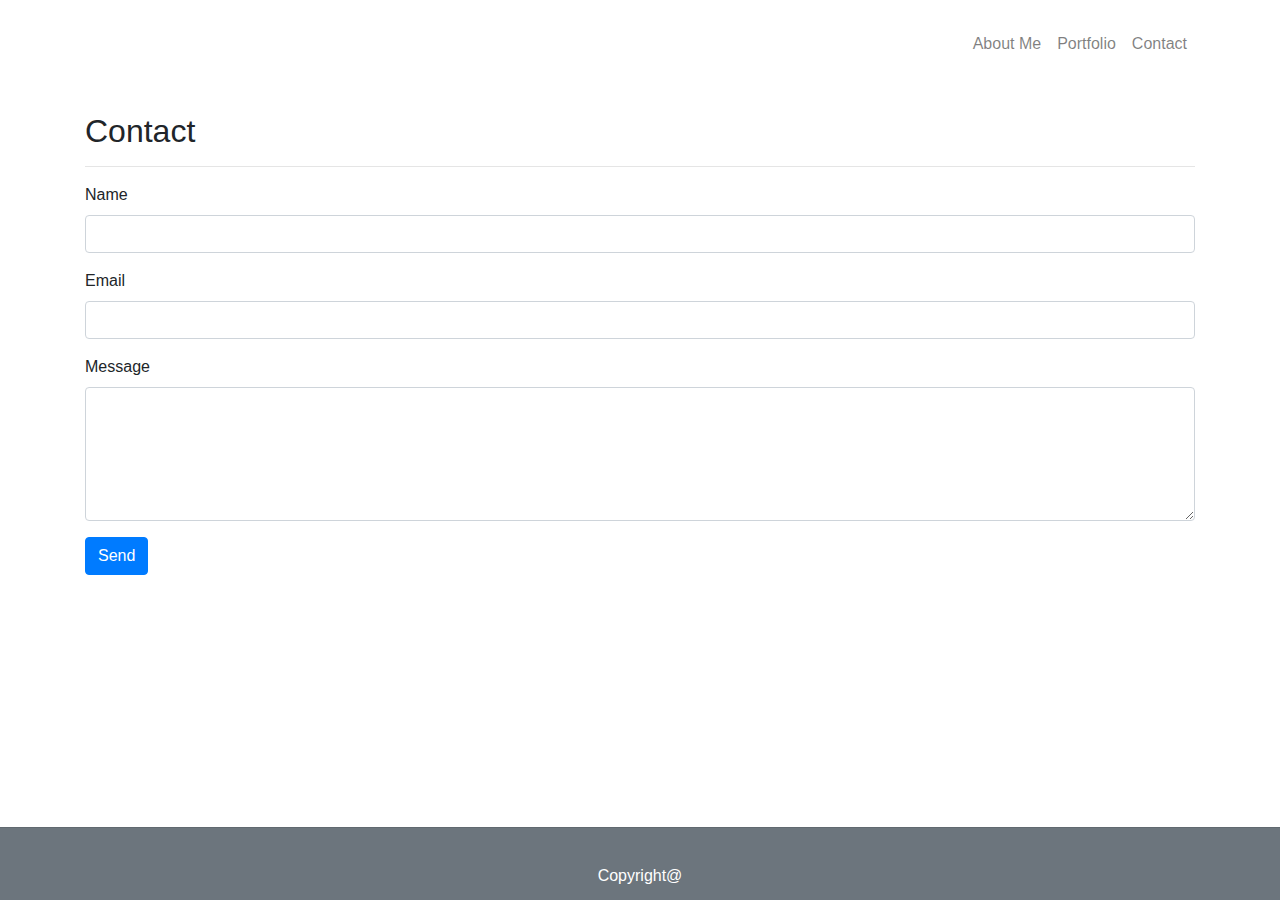
==== contact/index3.html @ 21876637 "portfolio" ====
<!DOCTYPE html>
<html lang="en">
    <head>
    
        <meta charset="UTF">
        <link rel="stylesheet" href="https://stackpath.bootstrapcdn.com/bootstrap/4.4.1/css/bootstrap.min.css" integrity="sha384-Vkoo8x4CGsO3+Hhxv8T/Q5PaXtkKtu6ug5TOeNV6gBiFeWPGFN9MuhOf23Q9Ifjh" crossorigin="anonymous">
        <link rel="stylesheet" type="text/css" href="../style.css">
        <title>Steven's Portfolio</title>
    
    </head>
    <body>
      <!--Navbar-->
      <div id="header">
        <nav class="navbar navbar-expand-sm navbar-light bg-white fixed-top pb-0">
          <div class="container">
            <button class="navbar-toggler" data-toggle="collapse" data-targets="#Navbar">
                <span class="navbar-toggler-icon"></span>
              </button>
            <a class="nabar-brand p-0"><h1 class="p-2 px-4 mb-0 mt-2 text-white">Steven Reinart</h1></a>
            <div class="collapse navbar-collapse" id="Navbar">
              <ul class="navbar-nav ml-auto mb-0 pb-0">
                <li class="nav-item"><a href="#About" class="nav-link">About Me</a></li>
                <li class="nav-item"><a href="#" class="nav-link">Portfolio</a></li>
                <li class="nav-item"><a href="#" class="nav-link">Contact</a></li>
              </ul>
            </div>
          </div>
        </nav> 
      </div>
      <br>
      <br>
      <br>
      <br>
      
      <!--CONTACT-->
        <div class="container bg-white">
            <h2 class="pt-3">Contact</h2>
            <hr>
            <div class="row">

                <div class="col-md-12">
                    <div class="form-group">
                        <label>Name</label>
                        <input type="text" class="form-control">
                    </div>

                    <div class="form-group">
                        <label>Email</label>
                        <input type="text" class="form-control">
                    </div>

                    <div class="form-group">
                        <label>Message</label>
                        <textarea class="form-control" rows="5"></textarea>
                    </div>

                    <div class="form-group">
                        <button class="btn btn-primary btn-large">Send</button>
                    </div>
                </div>

            </div>
        </div>
      <!--FOOTER-->
      <footer>
        <div class="container">
        
          <div class="fixed-bottom bg-secondary">
            <hr class="p-2 FooterHr mt-0">
            <p class="text-center text-white p-1 my-2">
                Copyright@
            </p>
          </div>
        </div>    
      </footer>
      <br>
      <br>
      <br>
      <br>
    </body>
</html>
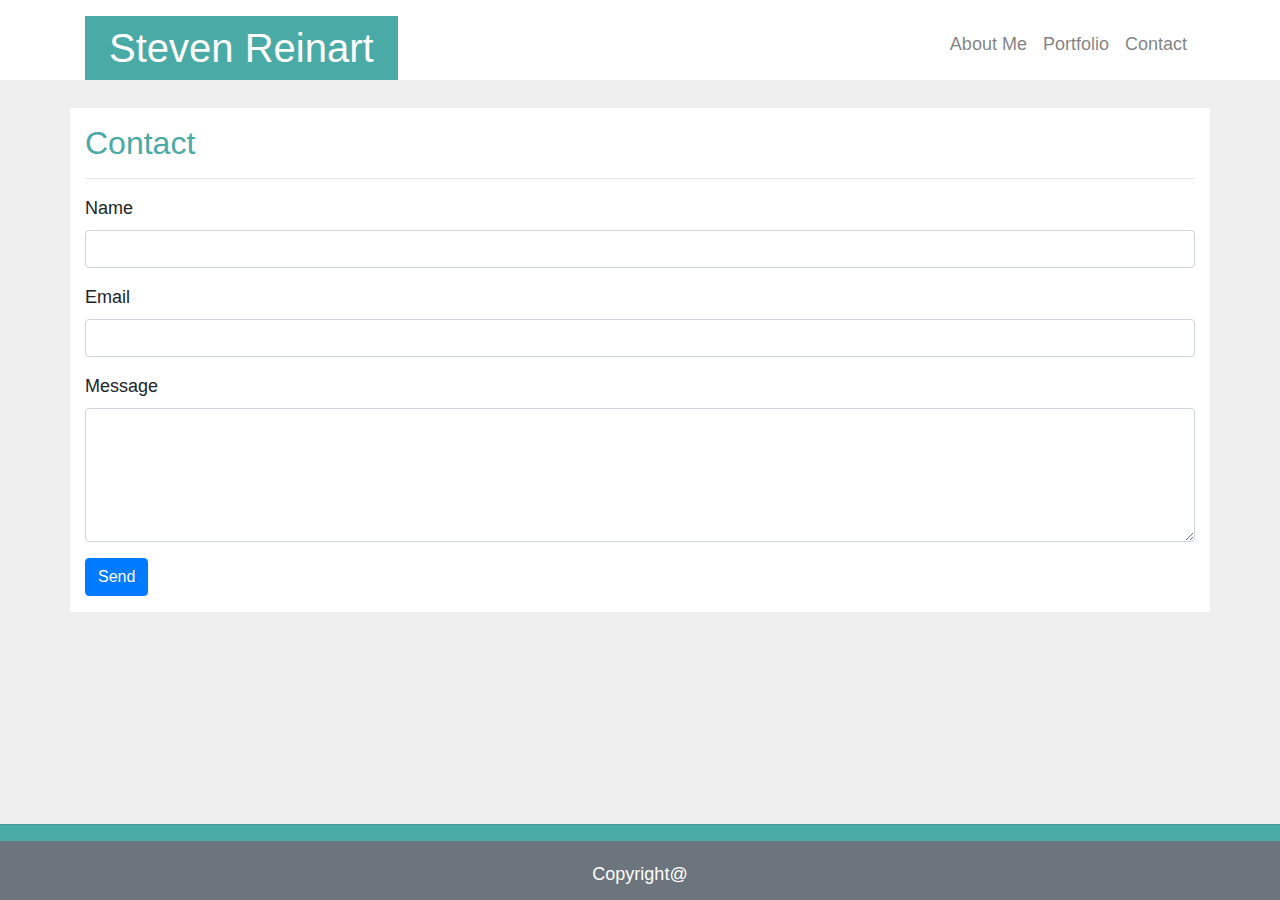
==== commit c23dbd47: "links" ====
--- a/contact/index3.html
+++ b/contact/index3.html
@@ -19,9 +19,9 @@
             <a class="nabar-brand p-0"><h1 class="p-2 px-4 mb-0 mt-2 text-white">Steven Reinart</h1></a>
             <div class="collapse navbar-collapse" id="Navbar">
               <ul class="navbar-nav ml-auto mb-0 pb-0">
-                <li class="nav-item"><a href="#About" class="nav-link">About Me</a></li>
-                <li class="nav-item"><a href="#" class="nav-link">Portfolio</a></li>
-                <li class="nav-item"><a href="#" class="nav-link">Contact</a></li>
+                <li class="nav-item"><a href="https://smreinar.github.io/port-bootstrap-hw/" class="nav-link">About Me</a></li>
+                <li class="nav-item"><a href="https://smreinar.github.io/port-bootstrap-hw/portfolio/index2.html" class="nav-link">Portfolio</a></li>
+                <li class="nav-item"><a href="https://smreinar.github.io/port-bootstrap-hw/contact/index3.html" class="nav-link">Contact</a></li>
               </ul>
             </div>
           </div>
--- a/style.css
+++ b/style.css
@@ -0,0 +1,30 @@
+body{
+    background: #efefef;
+    font-size: 18px;
+}
+
+h1{
+    background-color: #4aaaa5;
+}
+
+h2{
+    color: #4aaaa5;
+}
+
+#Header a:hover{
+    color: red;
+}
+
+footer{
+    background-color: #666666;
+}
+
+.FooterHr {
+    background-color: #4aaaa5;
+}
+
+.Indent {
+    text-indent: 15px;
+    line-height: 35px;
+}
+
